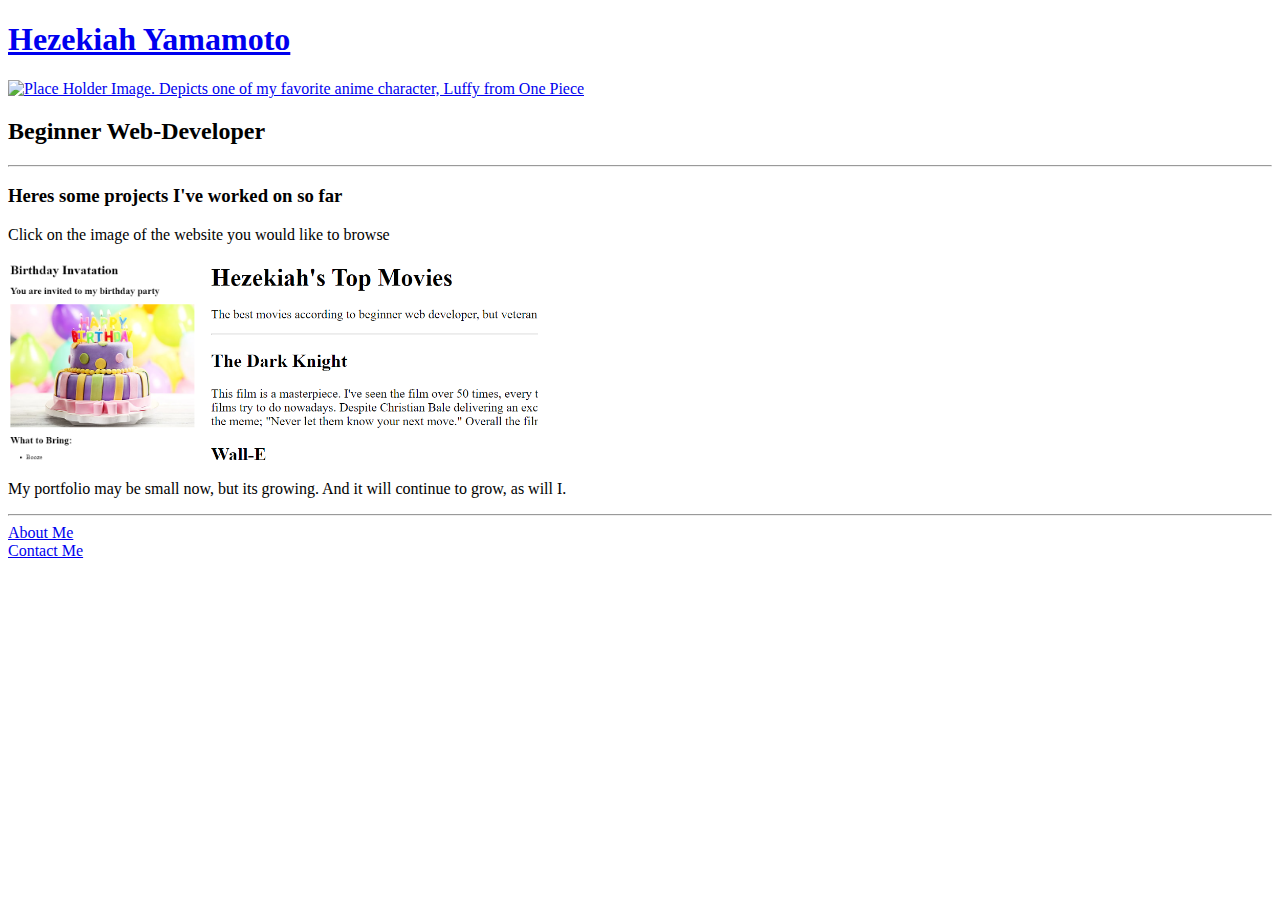
==== index.html @ 777dc6b6 "Add files via upload" ====
<!DOCTYPE html>
<html lang="en">
    <head>
        <meta charset="UTF-8">
        <meta name="viewport" content="width=device-width, initial-scale=1.0">
        <title>Hezekiah Yamamoto</title>
    </head>
    <body>
        <a href="./public/contact hez.html"><h1>Hezekiah Yamamoto</h1></a>
        
        
        <a href="./public/about hez.html"><img src="https://techenworld.com/wp-content/uploads/2022/08/Luffy-Best-Profile-Pictures.jpg" height=200 alt="Place Holder Image. Depicts one of my favorite anime character, Luffy from One Piece"/></a>
        <h2>Beginner Web-Developer</h2>
        <hr />

        <h3>Heres some projects I've worked on so far</h3>

        <p>Click on the image of the website you would like to browse</p>
        
        <a href="./public/Hez B-Day Inv.html"><img src="./assets/images/B-Day Screenshot.png" height="200" alt="image of a 90s' style Birthday Invitation Website" /></a>
        <a href="./public/Hez-Movie.html"><img src="./assets/images/Movie Ranking Screenshot.png" height="200" alt="image of movie ranking website" /></a>
        
        <p>My portfolio may be small now, but its growing. And it will continue to grow, as will I.</p>
        
        <hr />
        <a href="./public/about hez.html">About Me</a> <br />
        <a href="./public/contact hez.html">Contact Me</a>

    </body>
</html>
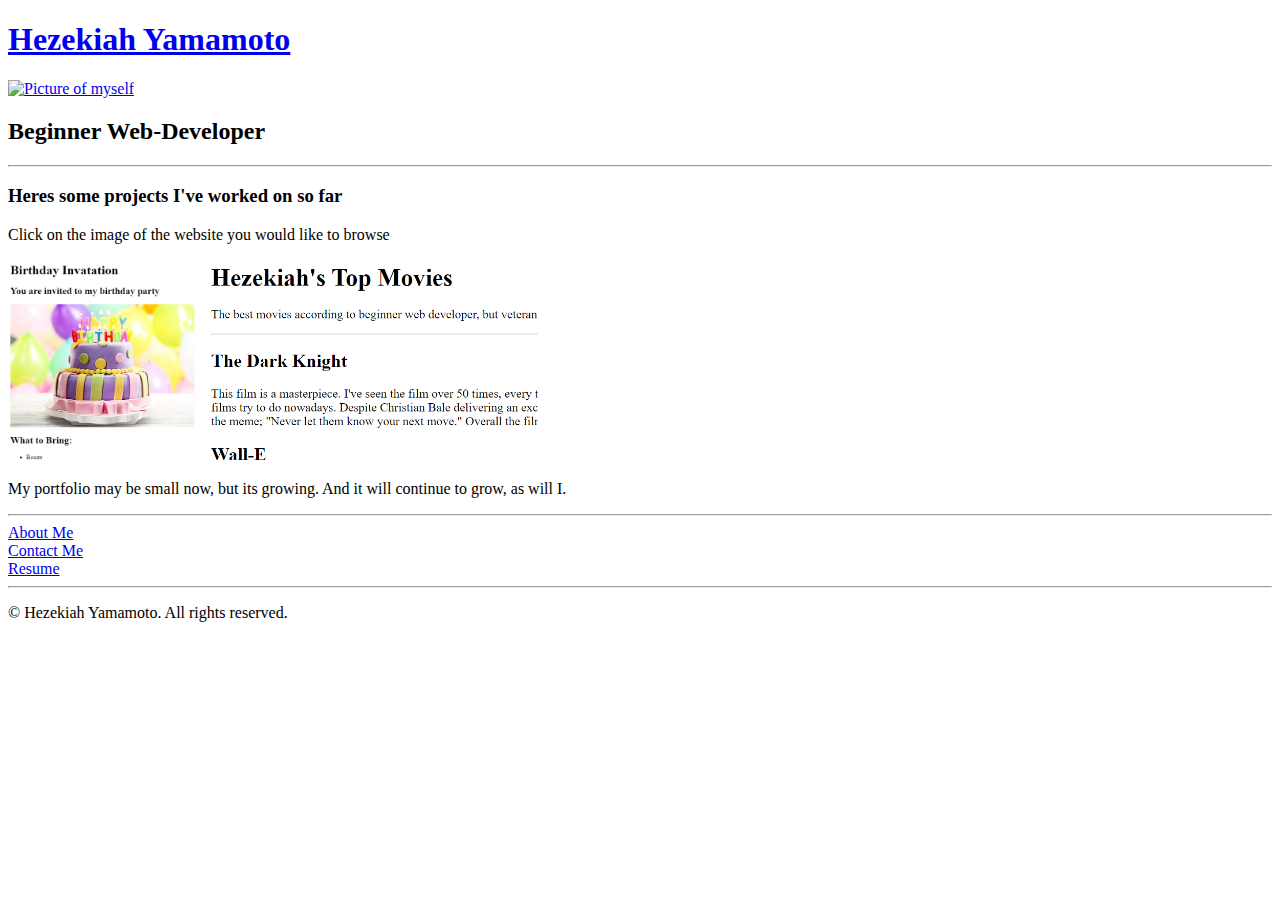
==== commit 7e2ae904: "Add files via upload" ====
--- a/index.html
+++ b/index.html
@@ -10,7 +10,7 @@
         <a href="./public/contact hez.html"><h1>Hezekiah Yamamoto</h1></a>
         
         
-        <a href="./public/about hez.html"><img src="https://techenworld.com/wp-content/uploads/2022/08/Luffy-Best-Profile-Pictures.jpg" height=200 alt="Place Holder Image. Depicts one of my favorite anime character, Luffy from One Piece"/></a>
+        <a href="./public/about hez.html"><img src="./assets/images/pics-for-port.jpg" height="200" alt="Picture of myself"/></a>
         <h2>Beginner Web-Developer</h2>
         <hr />
 
@@ -25,7 +25,12 @@
         
         <hr />
         <a href="./public/about hez.html">About Me</a> <br />
-        <a href="./public/contact hez.html">Contact Me</a>
+        <a href="./public/contact hez.html">Contact Me</a> <br />
+        <a href="https://iitzdaking.github.io/My-Resume_/">Resume</a>
+        <hr />
 
+        <footer>
+            <p>© Hezekiah Yamamoto. All rights reserved.</p>
+        </footer>
     </body>
 </html>
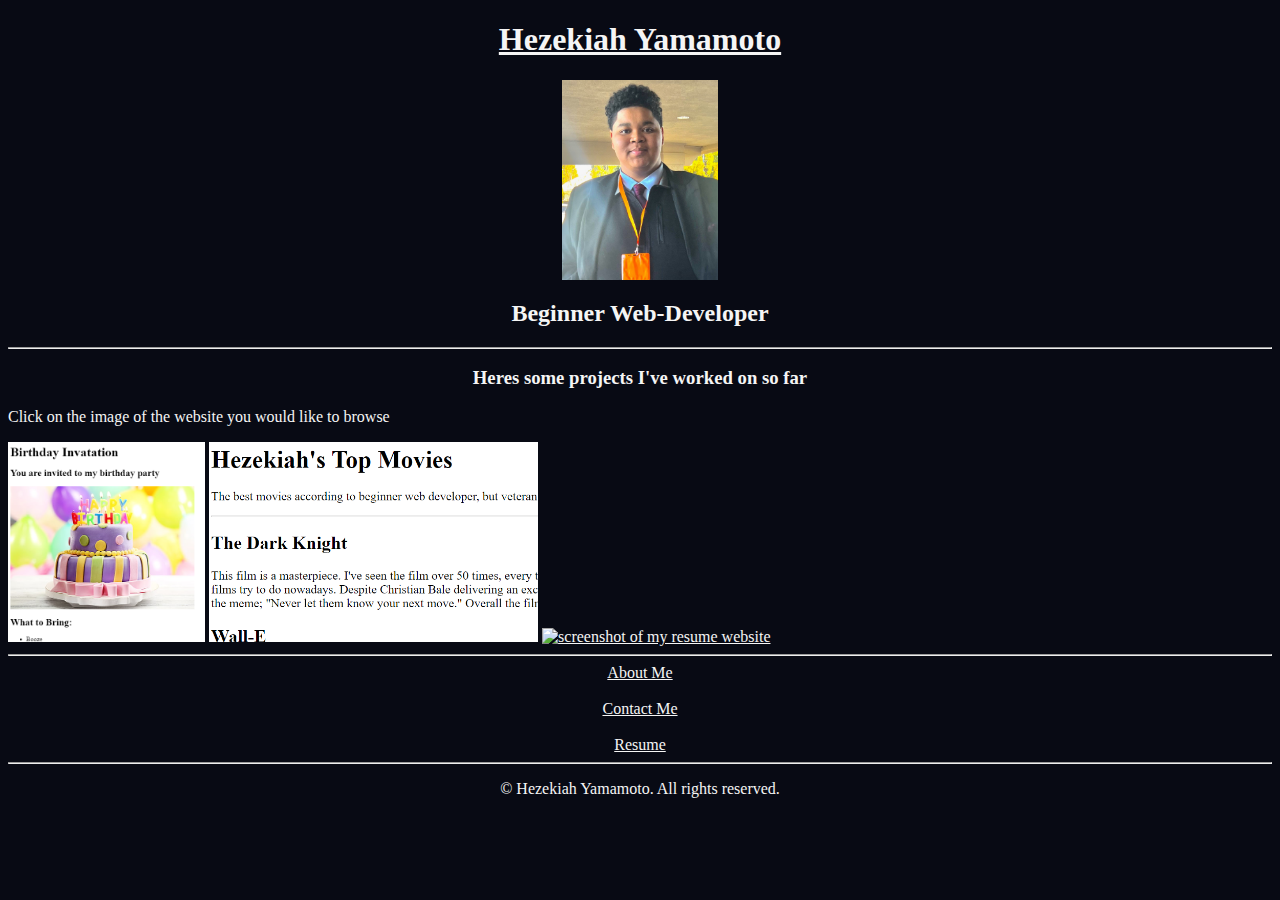
==== commit 814ef7a3: "Add files via upload" ====
--- a/index.html
+++ b/index.html
@@ -5,32 +5,32 @@
         <meta charset="UTF-8">
         <meta name="viewport" content="width=device-width, initial-scale=1.0">
         <title>Hezekiah Yamamoto</title>
+        <link rel="stylesheet" href="./style.css"/>
     </head>
     <body>
-        <a href="./public/contact hez.html"><h1>Hezekiah Yamamoto</h1></a>
+        <a href="./public/contact hez.html"><h1 class="center">Hezekiah Yamamoto</h1></a>
         
         
-        <a href="./public/about hez.html"><img src="./assets/images/pics-for-port.jpg" height="200" alt="Picture of myself"/></a>
-        <h2>Beginner Web-Developer</h2>
+        <a href="./public/about hez.html"><img src="./assets/images/pics-for-port.jpg" class="center" height="200" alt="Picture of myself"/></a>
+        <h2 class="center">Beginner Web-Developer</h2>
         <hr />
 
-        <h3>Heres some projects I've worked on so far</h3>
+        <h3 class="center">Heres some projects I've worked on so far</h3>
 
         <p>Click on the image of the website you would like to browse</p>
         
         <a href="./public/Hez B-Day Inv.html"><img src="./assets/images/B-Day Screenshot.png" height="200" alt="image of a 90s' style Birthday Invitation Website" /></a>
         <a href="./public/Hez-Movie.html"><img src="./assets/images/Movie Ranking Screenshot.png" height="200" alt="image of movie ranking website" /></a>
-        
-        <p>My portfolio may be small now, but its growing. And it will continue to grow, as will I.</p>
+        <a href="https://iitzdaking.github.io/My-Resume_/"><img src="./assets/images/resume-screenshot.png" height="200" alt="screenshot of my resume website"/></a>
         
         <hr />
-        <a href="./public/about hez.html">About Me</a> <br />
-        <a href="./public/contact hez.html">Contact Me</a> <br />
-        <a href="https://iitzdaking.github.io/My-Resume_/">Resume</a>
+        <a href="./public/about hez.html" class="center">About Me</a> <br />
+        <a href="./public/contact hez.html" class="center">Contact Me</a> <br />
+        <a href="https://iitzdaking.github.io/My-Resume_/" class="center">Resume</a>
         <hr />
 
         <footer>
-            <p>© Hezekiah Yamamoto. All rights reserved.</p>
+            <p class="center">© Hezekiah Yamamoto. All rights reserved.</p>
         </footer>
     </body>
 </html>
--- a/style.css
+++ b/style.css
@@ -0,0 +1,8 @@
+.center{text-align: center;
+    display: block;
+    margin-left: auto;
+    margin-right: auto;
+    }
+
+*{background-color: rgb(8, 10, 20);
+    color: whitesmoke}
